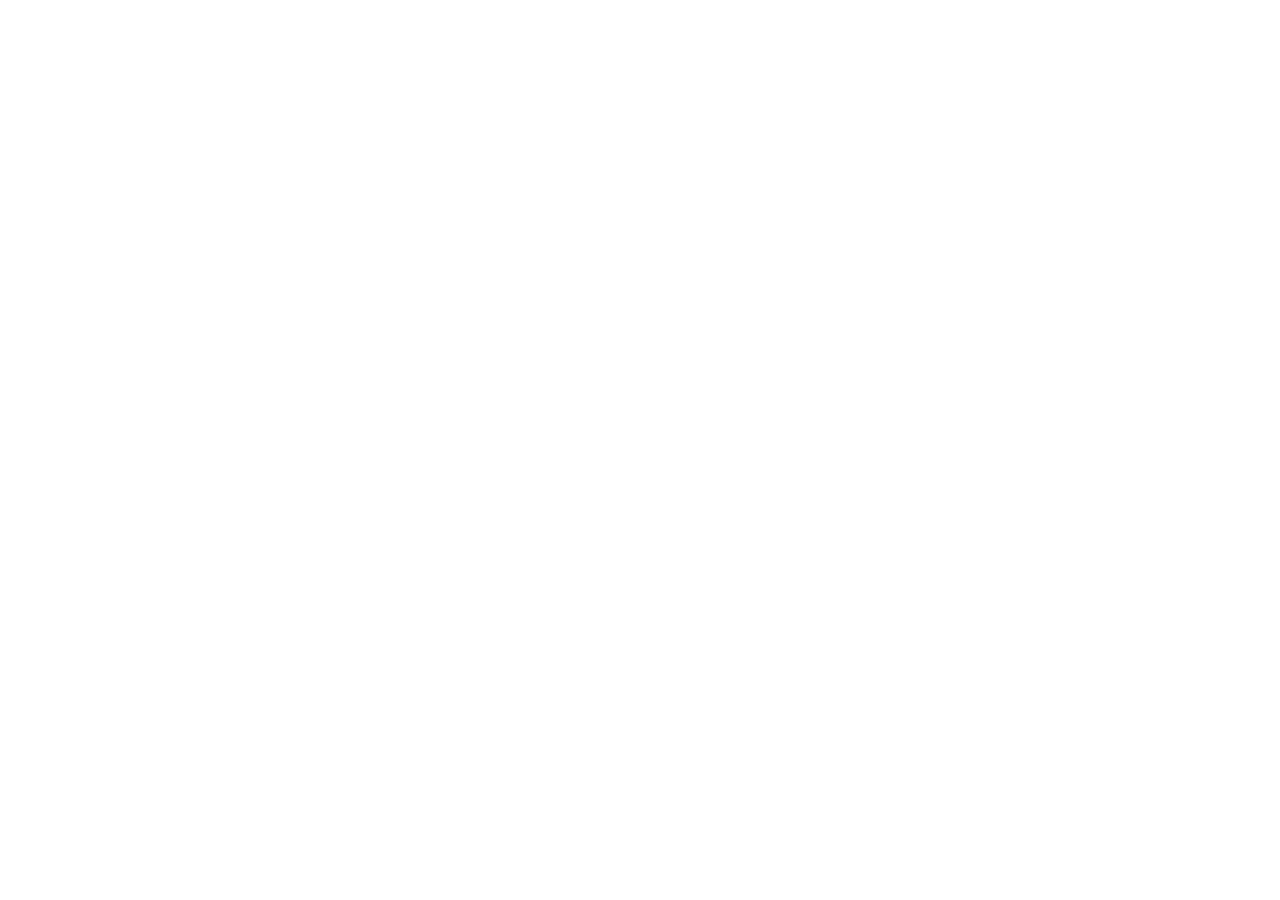
==== galery.html @ d7e63c94 "Add files via upload" ====
<!DOCTYPE html>
<html lang="pt-br">
<head>
    <meta charset="UTF-8">
    <meta name="viewport" content="width=device-width, initial-scale=1.0">
    <title>Galeria</title>
</head>
<body>
    
</body>
</html>
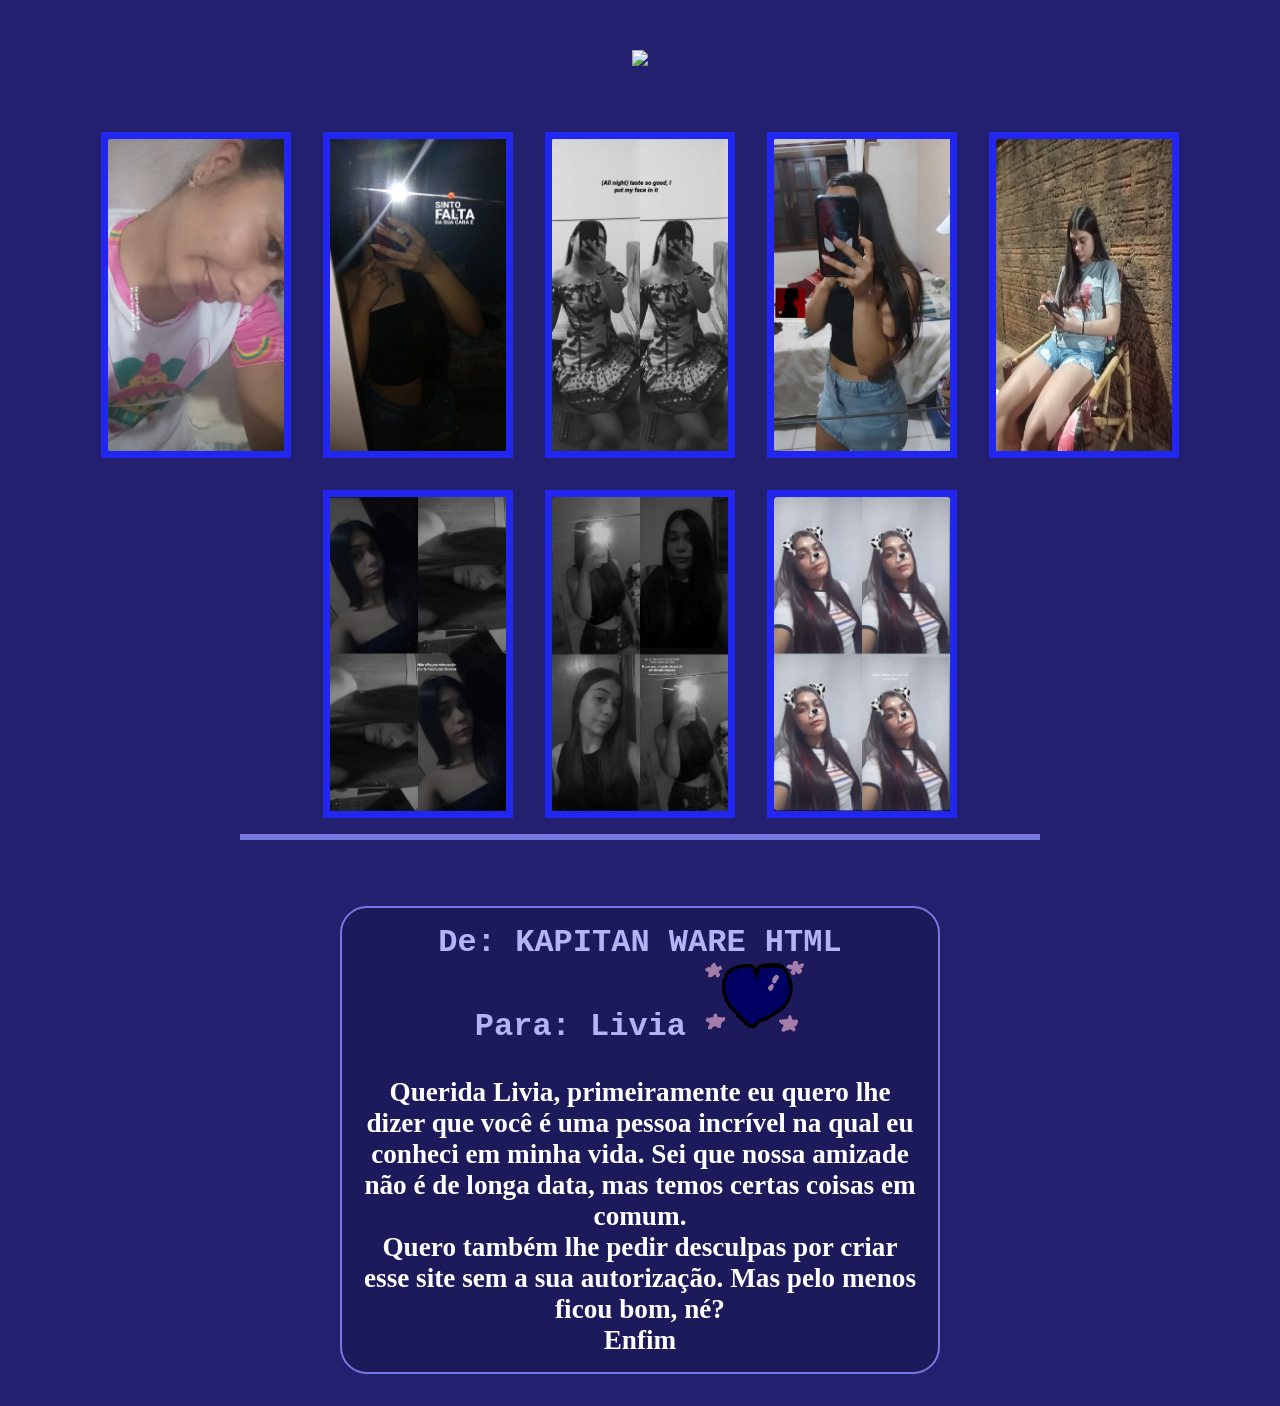
==== commit 577a911b: "Add files via upload" ====
--- a/galery.html
+++ b/galery.html
@@ -4,8 +4,38 @@
     <meta charset="UTF-8">
     <meta name="viewport" content="width=device-width, initial-scale=1.0">
     <title>Galeria</title>
+    <link rel="icon" type="image/x-icon" href="./images/favicon.png">
+    <link rel="stylesheet" href="galery.css">
 </head>
 <body>
-    
+    <header>
+        <div class="conteiner">
+            <img class="galeria-banner" src="./images/galeria.gif">
+        </div>
+    </header>
+
+    <main>
+        <section class="content">
+            <img class="fotos" src="./images/apenas ela.jpg">
+            <img class="fotos" src="./images/ela no espelho.jpg">
+            <img class="fotos" src="./images/livia de vestido.jpg">
+            <img class="fotos" src="./images/livia no espelho.jpg">
+            <img class="fotos" src="./images/livia sentada.jpg">
+            <img class="fotos" src="./images/livia style 1.jpg">
+            <img class="fotos" src="./images/livia style 2.jpg">
+            <img class="fotos" src="./images/quad livia.jpg">
+        </section>
+        <hr class="linha"><br>
+
+        <div class="text-box">
+            <h1 class="text">De: KAPITAN WARE HTML<br>
+            Para: Livia
+            <img class="heart" src="./images/heart star.gif">
+        </h1>
+        <h2 class="text-bio">Querida Livia, primeiramente eu quero lhe dizer que você é uma pessoa incrível na qual eu conheci em minha vida. Sei que nossa amizade não é de longa data, mas temos certas coisas em comum.<br>
+        Quero também lhe pedir desculpas por criar esse site sem a sua autorização. Mas pelo menos ficou bom, né?<br>
+        Enfim</h2>
+        </div>
+    </main>
 </body>
 </html>
--- a/galery.css
+++ b/galery.css
@@ -0,0 +1,112 @@
+* {
+    margin: 0;
+    padding: 0;
+    box-sizing: border-box;
+}
+
+body {
+    background-color: #232070;
+    color: #000000;
+    display: flex;
+    min-height: 100vh;
+    flex-direction: column;
+    align-items: center;
+}
+
+.conteiner {
+    width: 100%;
+    max-width: 1200px;
+    margin: 0 auto;
+    padding: 30px;
+}
+
+.galeria-banner {
+    width: 100%;
+    height: auto;
+    display: block;
+    margin: 20px auto;
+    max-width: 900px;
+}
+
+.content {
+    display: flex;
+    flex-wrap: wrap;
+    justify-content: center;
+    gap: 2rem;
+    margin: 1rem 0;
+    max-width: 1200px;
+}
+
+.fotos {
+    width: 100%;
+    max-width: 190px;
+    transition: transform 0.5s ease;
+    border-style: solid;
+    border-width: 7px;
+    border-color: #2226f1;
+}
+.fotos:hover {
+    transform: scale(1.1);
+    transition: transform 0.4s ease;
+    cursor: none;
+}
+
+.linha {
+    border-width: 3px;
+    border-style: solid;
+    border-color: #7678df;
+    padding: 0px;
+    max-width: 800px;
+    margin: 1rem auto;
+}
+
+.text-box {
+    width: 100%;
+    background-color: rgba(0, 0, 0, 0.2);
+    border-style: solid;
+    border-color: #7678df;
+    border-width: 2px;
+    padding: 1rem;
+    justify-items: center;
+    border-radius: 27px;
+    margin: 2rem auto;
+    max-width: 600px;
+}
+
+.heart {
+    width: 100%;
+    max-width: 100px;
+    transition: transform 0.5s ease;
+}
+.heart:hover {
+    transform: scale(1.1);
+    transition: transform 0.4s ease;
+}
+
+.text {
+    text-align: center;
+    font-size: 2rem;
+    color: rgb(183, 178, 247);
+    display: block;
+    font-family: 'Courier New', Courier, monospace;
+}
+
+.text-bio {
+    text-align: center;
+    font-size: 1.7rem;
+    color: rgb(255, 255, 255);
+    display: block;
+    margin-top: 2rem;
+    letter-spacing: 0px;
+    font-family: cursive;
+}
+
+.linha-2 {
+    border-width: 2px;
+    border-style: solid;
+    border-color: #7678df;
+    padding: 0px;
+    max-width: 800px;
+    margin: 0.3rem auto;
+    
+}
